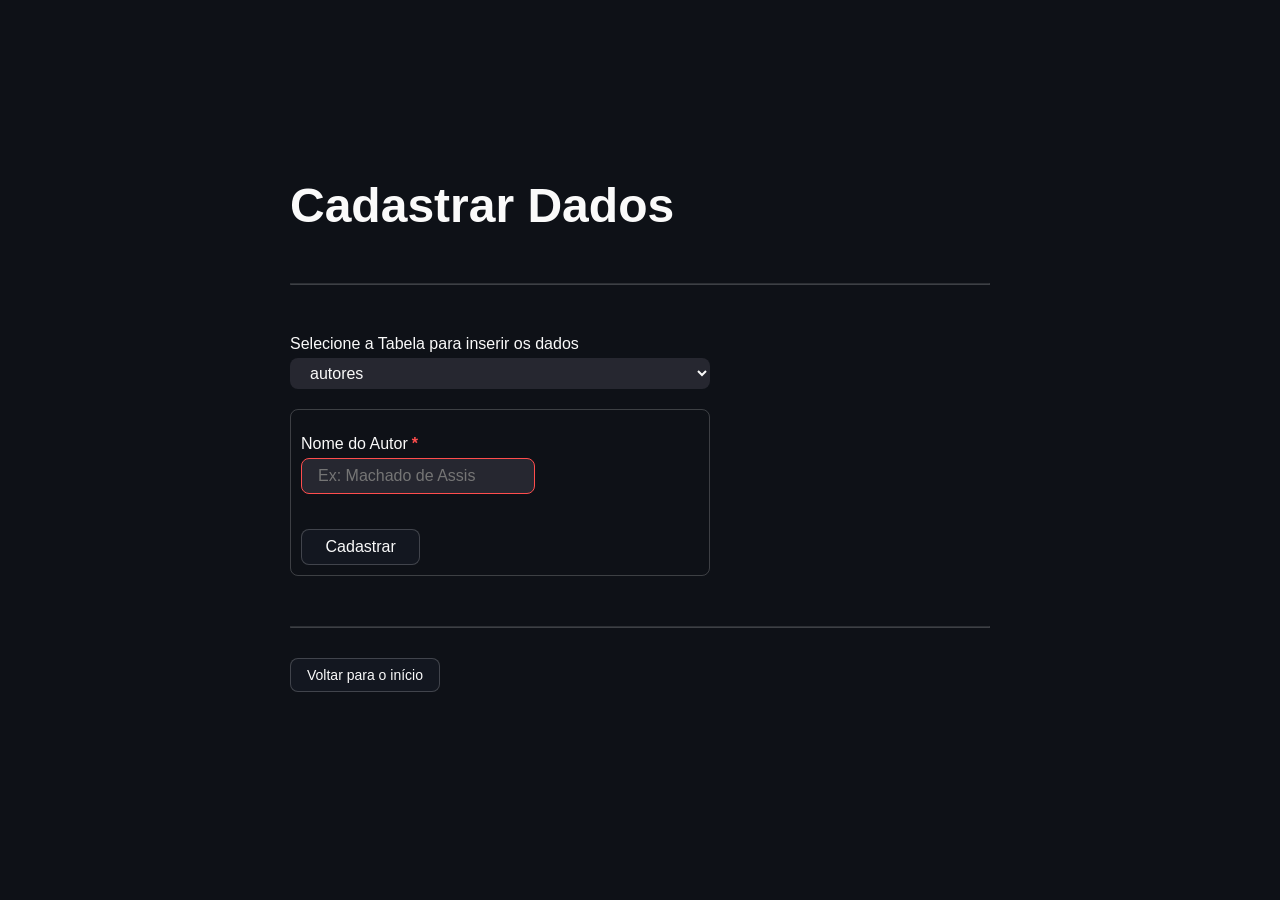
==== pages/cadastro.html @ bb3bd3a9 "feat: versão inicial do sistema de biblioteca full-stack" ====
<!doctype html>
<html lang="pt-br">
  <head>
    <meta charset="UTF-8" />
    <meta name="viewport" content="width=device-width, initial-scale=1" />
    <title>Cadastrar</title>
    <link href="../src/style.css" rel="stylesheet" />
    <link rel="icon" type="image/x-icon" href="../src/favicon.ico" />
  </head>
  <body>
    <main>
      <h1 class="titulo">Cadastrar Dados</h1>
      <hr />

      <p class="info">Selecione a Tabela para inserir os dados</p>
      <select id="select-tabela">
        <option value="autores">autores</option>
        <option value="generos">generos</option>
        <option value="livros">livros</option>
      </select>
      <form id="formulario-cadastro" method="post">
        <div id="container-campos">
          <!-- <label class="label" for="nome_autor" -->
          <!--   >Nome do Autor<span class="obrigatorio">*</span></label -->
          <!-- > -->
          <!-- <input -->
          <!--   class="input" -->
          <!--   type="text" -->
          <!--   name="nome_autor" -->
          <!--   placeholder="Ex: Machado de Assis" -->
          <!--   required -->
          <!-- /> -->
        </div>

        <input
          class="botao-enviar"
          id="botao-cadastrar"
          type="submit"
          name="cadastrar"
          value="Cadastrar"
        />
      </form>

      <hr />

      <a href="./index.html" class="home">Voltar para o início</a>
    </main>
    <script type="module" src="../src/script.js"></script>
  </body>
</html>
---- src/style.css ----
:root {
  --cor-texto: rgb(250, 250, 250);
  --cor-texto-transparente: rgba(250, 250, 250, 0.2);
  --cor-botoes: rgb(38, 39, 48);
  --cor-links: rgb(19, 23, 32);
}

* {
  margin: 0;
  padding: 0;
  box-sizing: border-box;
  font-family: "Segoe UI", Tahoma, Geneva, Verdana, sans-serif;
}

body {
  background-color: rgb(14, 17, 23);
  color: var(--cor-texto);
  height: 100dvh;
  display: flex;
  justify-content: center;
  align-items: center;
  flex-direction: column;
}

hr {
  width: 100%;
  margin: 30px 0;
  border-color: var(--cor-texto-transparente);
}

a {
  text-decoration: none;
}

/* Home */

.titulo {
  font-size: 3rem;
  margin-bottom: 20px;
}

section {
  display: grid;
  grid-template-columns: auto auto;
  text-align: center;
  margin: 2rem;
}

section a {
  color: var(--cor-texto);
  background-color: var(--cor-links);
  margin: 20px;
  padding: 15px 50px;
  border-radius: 10px;
  border: 1px solid var(--cor-texto-transparente);
  text-decoration: none;
}

section a:hover,
form input.botao-enviar:hover,
a.home:hover {
  background-color: rgba(172, 177, 195, 0.15);
}

/* Formulario */

main {
  width: 100%;
  max-width: 700px;
  display: flex;
  justify-content: flex-start;
  align-items: flex-start;
  flex-direction: column;
  margin: 20px;
}

.info {
  margin-top: 20px;
  margin-bottom: 5px;
}

select {
  width: 60%;
  background-color: var(--cor-botoes);
  color: var(--cor-texto);
  border: none;
  padding: 6px 16px;
  font-size: 16px;
  border-radius: 8px;
  text-align: left;
}

form {
  display: flex;
  justify-content: flex-start;
  align-items: flex-start;
  flex-direction: column;
  width: 60%;
  margin: 20px 0;
  padding: 10px;
  border: 1px solid var(--cor-texto-transparente);
  border-radius: 8px;
}

form div .label {
  margin-top: 15px;
  display: block;
}

form div input {
  background-color: var(--cor-botoes);
  color: var(--cor-texto);
  border: none;
  width: 100%;
  margin: 5px 0;
  padding: 8px 16px;
  font-size: 16px;
  border-radius: 8px;
}

form .input:autofill {
  background-color: var(--cor-botoes);
  color: var(--cor-texto);
  border: none;
  width: 100%;
  margin: 5px 0;
  padding: 8px 16px;
  font-size: 16px;
  border-radius: 8px;
}

form input.botao-enviar {
  margin-top: 30px;
  width: 30%;
  background-color: var(--cor-links);
  color: var(--cor-texto);
  border: 1px solid var(--cor-texto-transparente);
  cursor: pointer;
  padding: 8px 16px;
  font-size: 16px;
  border-radius: 8px;
}

form #excluir {
  background-color: #ff4b4b;
}

form #excluir:hover {
  background-color: #f00;
}

form select {
  width: 100%;
  margin: 5px 0;
  padding: 8px 16px;
  font-size: 16px;
  border-radius: 8px;
}

/* Footer */
a.home {
  background-color: var(--cor-links);
  color: var(--cor-texto);
  font-size: 14px;
  border: 1px solid var(--cor-texto-transparente);
  padding: 8px 16px;
  margin-bottom: 30px;
  border-radius: 8px;
}

.obrigatorio {
  color: #ff4d4d;
  font-weight: bold;
  margin-left: 4px;
}

input:invalid {
  border: 1px solid #ff4d4d;
}

/* Tabela */

table,
th,
td {
  border: 1px solid var(--cor-texto-transparente);
  border-collapse: collapse;
}

table {
  margin: 30px 10px 20px 10px;
}

th,
td {
  padding: 10px;
}
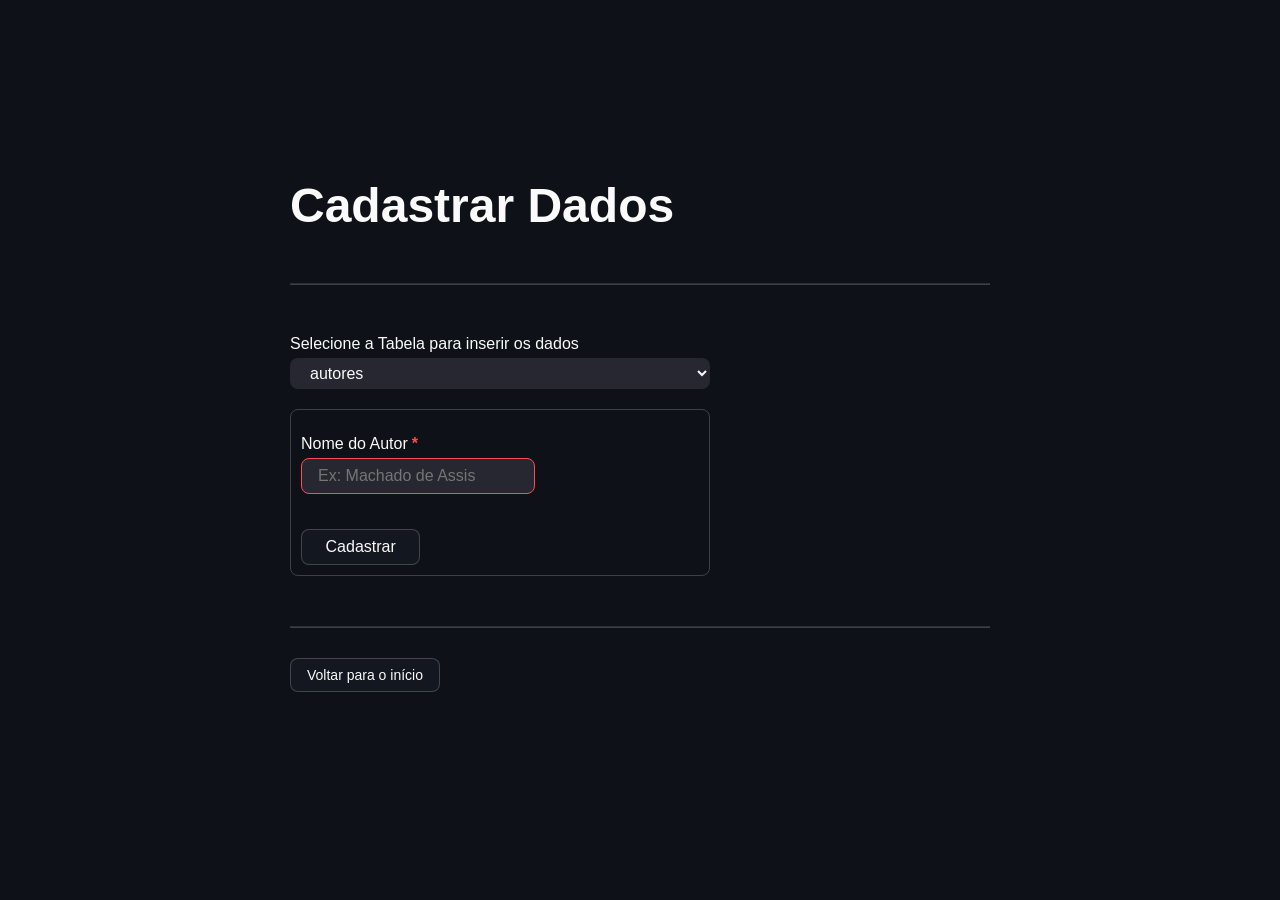
==== commit 55caab1b: "docs: remove comentarios de teste dos arquivos HTML" ====
--- a/pages/cadastro.html
+++ b/pages/cadastro.html
@@ -19,18 +19,7 @@
         <option value="livros">livros</option>
       </select>
       <form id="formulario-cadastro" method="post">
-        <div id="container-campos">
-          <!-- <label class="label" for="nome_autor" -->
-          <!--   >Nome do Autor<span class="obrigatorio">*</span></label -->
-          <!-- > -->
-          <!-- <input -->
-          <!--   class="input" -->
-          <!--   type="text" -->
-          <!--   name="nome_autor" -->
-          <!--   placeholder="Ex: Machado de Assis" -->
-          <!--   required -->
-          <!-- /> -->
-        </div>
+        <div id="container-campos"></div>
 
         <input
           class="botao-enviar"
@@ -43,7 +32,7 @@
 
       <hr />
 
-      <a href="./index.html" class="home">Voltar para o início</a>
+      <a href="../index.html" class="home">Voltar para o início</a>
     </main>
     <script type="module" src="../src/script.js"></script>
   </body>
